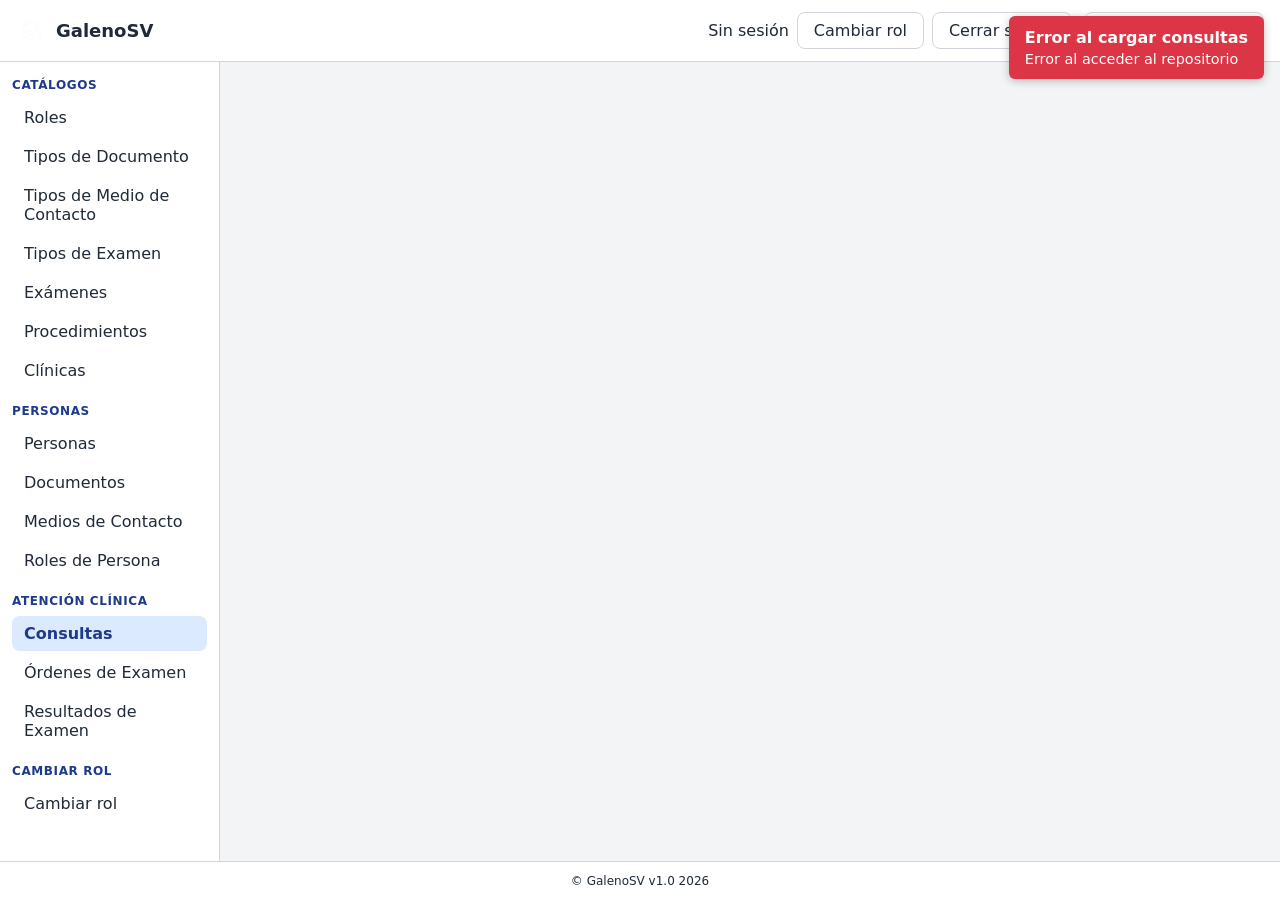
==== src/index.html @ b29e3553 "feat(app): configurar punto de entrada SPA, enrutador por hash y Service Worker PWA" ====
<!DOCTYPE html>
<html lang="es">
  <head>
    <meta charset="UTF-8">
    <meta name="viewport" content="width=device-width, initial-scale=1.0">
    <title>GalenoSV</title>
    <link rel="stylesheet" href="recursos/estilos/principal.css">
    <link rel="manifest" href="manifest.json">
    <link rel="icon" href="recursos/imagenes/icono_192.png" type="image/png">
    <meta name="theme-color" content="#1e3a8a">
  </head>
  <body>
    <notificacion-emergente></notificacion-emergente>
    <div class="app">
      <encabezado-app class="encabezado"></encabezado-app>
      <menu-lateral class="menu"></menu-lateral>
      <main class="contenido" id="contenido"></main>
      <pie-app class="pie"></pie-app>
    </div>
    <script type="module" src="js/app.js"></script>
  </body>
</html>
---- src/recursos/estilos/principal.css ----
:root {
    --color-primario: #1e3a8a;
    --color-primario-claro: #dbeafe;
    --color-fondo: #f3f4f6;
    --color-superficie: #ffffff;
    --color-texto: #1f2937;
    --color-borde: #d1d5db;
    --color-error: #dc2626;
    --color-exito: #16a34a;
    --color-info: #2563eb;
    --radio: 8px;
    --sombra: 0 6px 16px rgba(15, 23, 42, 0.08);
    --ancho-menu: 220px;
}

*,
*::before,
*::after {
    box-sizing: border-box;
    margin: 0;
}

body {
    font-family: system-ui, sans-serif;
    background-color: var(--color-fondo);
    color: var(--color-texto);
}

.form-control {
    width: 100%;
    padding: 0.5rem 0.75rem;
    border: 1px solid var(--color-borde);
    border-radius: var(--radio);
    background-color: var(--color-superficie);
    color: var(--color-texto);
    font: inherit;
}

.btn {
    display: inline-flex;
    align-items: center;
    justify-content: center;
    padding: 0.5rem 1rem;
    border: 1px solid var(--color-borde);
    border-radius: var(--radio);
    background-color: var(--color-superficie);
    color: var(--color-texto);
    font: inherit;
    cursor: pointer;
}

.btn-primario {
    background-color: var(--color-primario);
    border-color: var(--color-primario);
    color: var(--color-superficie);
}

.header,
.body,
.footer {
    padding: 0.75rem 1rem;
}

.header {
    border-bottom: 1px solid var(--color-borde);
}

.footer {
    border-top: 1px solid var(--color-borde);
}

.dropdown-menu {
    position: absolute;
    z-index: 1000;
    width: 100%;
    margin: 0;
    padding: 0;
    list-style: none;
    border: 1px solid var(--color-borde);
    border-radius: var(--radio);
    background-color: var(--color-superficie);
    box-shadow: var(--sombra);
}

.app {
    display: grid;
    min-height: 100vh;
    grid-template-columns: var(--ancho-menu) 1fr;
    grid-template-rows: auto 1fr auto;
    grid-template-areas:
        "encabezado encabezado"
        "menu contenido"
        "pie pie";
}

.encabezado {
    grid-area: encabezado;
}

.menu {
    grid-area: menu;
}

.contenido {
    grid-area: contenido;
    overflow: auto;
    padding: 1rem;
}

.pie {
    grid-area: pie;
}

@media (max-width: 800px) {
    .app {
        grid-template-columns: 1fr;
        grid-template-rows: auto auto 1fr auto;
        grid-template-areas:
            "encabezado"
            "menu"
            "contenido"
            "pie";
    }
}
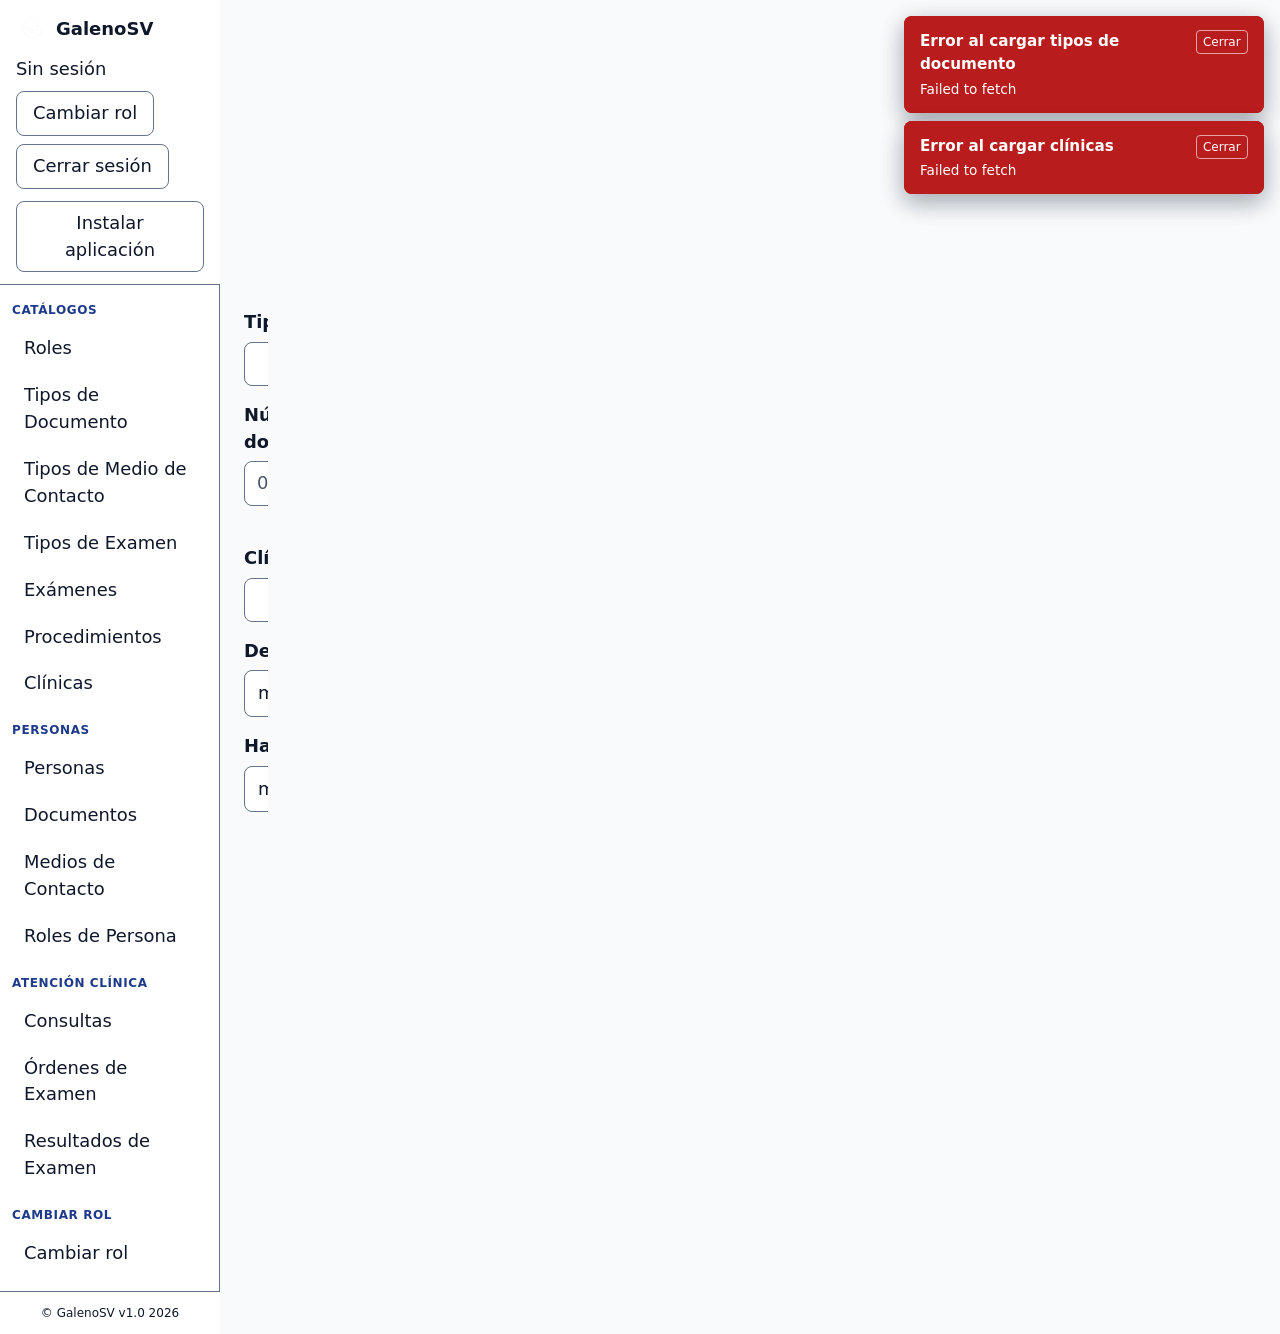
==== commit 13450010: "feat(tarea-6): órdenes de examen, estado de red, correcciones accesibilidad - Agregar OrdenExamenSer" ====
--- a/src/index.html
+++ b/src/index.html
@@ -1,16 +1,21 @@
 <!DOCTYPE html>
 <html lang="es">
-  <head>
-    <meta charset="UTF-8">
-    <meta name="viewport" content="width=device-width, initial-scale=1.0">
-    <title>GalenoSV</title>
-    <link rel="stylesheet" href="recursos/estilos/principal.css">
-    <link rel="manifest" href="manifest.json">
-    <link rel="icon" href="recursos/imagenes/icono_192.png" type="image/png">
-    <meta name="theme-color" content="#1e3a8a">
-  </head>
-  <body>
-    <notificacion-emergente></notificacion-emergente>
+
+<head>
+  <meta charset="UTF-8">
+  <meta name="viewport" content="width=device-width, initial-scale=1.0">
+  <title>GalenoSV</title>
+  <link rel="stylesheet" href="recursos/estilos/principal.css">
+  <link rel="manifest" href="manifest.json">
+  <link rel="icon" href="recursos/imagenes/icono_192.png" type="image/png">
+  <meta name="theme-color" content="#1e3a8a">
+</head>
+
+<body>
+  <notificacion-emergente></notificacion-emergente>
+  <notificacion-emergente></notificacion-emergente>
+  <estado-red></estado-red>
+  <div class="app">
     <div class="app">
       <encabezado-app class="encabezado"></encabezado-app>
       <menu-lateral class="menu"></menu-lateral>
@@ -18,5 +23,6 @@
       <pie-app class="pie"></pie-app>
     </div>
     <script type="module" src="js/app.js"></script>
-  </body>
-</html>
+</body>
+
+</html>
--- a/src/recursos/estilos/principal.css
+++ b/src/recursos/estilos/principal.css
@@ -1,34 +1,171 @@
 :root {
-    --color-primario: #1e3a8a;
-    --color-primario-claro: #dbeafe;
-    --color-fondo: #f3f4f6;
-    --color-superficie: #ffffff;
-    --color-texto: #1f2937;
-    --color-borde: #d1d5db;
-    --color-error: #dc2626;
-    --color-exito: #16a34a;
-    --color-info: #2563eb;
-    --radio: 8px;
-    --sombra: 0 6px 16px rgba(15, 23, 42, 0.08);
-    --ancho-menu: 220px;
+    color-scheme: light;
+
+    --color-primary: #1e3a8a;
+    --color-secondary: #0284c7;
+    --color-bg: #f8fafc;
+    --color-text: #0f172a;
+    --color-primary-hover: #172554;
+    --color-primary-soft: #dbeafe;
+    --color-secondary-hover: #0369a1;
+    --color-surface: #ffffff;
+    --color-surface-alt: #e2e8f0;
+    --color-text-muted: #475569;
+    --color-border: #64748b;
+    --color-link: #0284c7;
+    --color-error: #b91c1c;
+    --color-error-bg: #fef2f2;
+    --color-success: #166534;
+    --color-success-bg: #f0fdf4;
+    --color-warning: #854d0e;
+    --color-warning-bg: #fffbeb;
+    --color-info: #075985;
+    --color-info-bg: #f0f9ff;
+
+    --font-body: system-ui, -apple-system, BlinkMacSystemFont, "Segoe UI", sans-serif;
+    --font-mono: ui-monospace, SFMono-Regular, Menlo, Consolas, monospace;
+    --text-xs: clamp(0.75rem, 0.72rem + 0.15vw, 0.8125rem);
+    --text-sm: clamp(0.875rem, 0.84rem + 0.17vw, 0.9375rem);
+    --text-base: clamp(1rem, 0.96rem + 0.2vw, 1.125rem);
+    --text-lg: clamp(1.125rem, 1.05rem + 0.36vw, 1.25rem);
+    --text-xl: clamp(1.25rem, 1.15rem + 0.5vw, 1.5rem);
+    --text-2xl: clamp(1.5rem, 1.35rem + 0.75vw, 1.875rem);
+    --text-3xl: clamp(1.875rem, 1.6rem + 1.4vw, 2.5rem);
+
+    --space-1: 0.25rem;
+    --space-2: 0.5rem;
+    --space-3: 0.75rem;
+    --space-4: 1rem;
+    --space-6: 1.5rem;
+    --space-8: 2rem;
+    --space-12: 3rem;
+    --space-16: 4rem;
+    --space-xs: var(--space-1);
+    --space-sm: var(--space-2);
+    --space-md: var(--space-4);
+    --space-lg: var(--space-6);
+    --space-xl: var(--space-8);
+
+    --border-width: 1px;
+    --border: var(--border-width) solid var(--color-border);
+    --radius-sm: 0.25rem;
+    --radius: 0.5rem;
+    --radius-lg: 0.75rem;
+    --radius-full: 9999px;
+    --shadow-sm: 0 1px 2px rgb(15 23 42 / 0.08);
+    --shadow: 0 4px 12px rgb(15 23 42 / 0.12);
+    --shadow-lg: 0 12px 28px rgb(15 23 42 / 0.16);
+
+    --color-focus: var(--color-primary);
+    --focus-width: 3px;
+    --focus-offset: 3px;
+
+    --menu-width: 220px;
+    --content-max-width: 80rem;
+
+    --color-primario: var(--color-primary);
+    --color-primario-hover: var(--color-primary-hover);
+    --color-primario-claro: var(--color-primary-soft);
+    --color-secundario: var(--color-secondary);
+    --color-secundario-hover: var(--color-secondary-hover);
+    --color-fondo: var(--color-bg);
+    --color-superficie: var(--color-surface);
+    --color-superficie-alternativa: var(--color-surface-alt);
+    --color-texto: var(--color-text);
+    --color-texto-secundario: var(--color-text-muted);
+    --color-borde: var(--color-border);
+    --color-enlace: var(--color-link);
+    --color-error-fondo: var(--color-error-bg);
+    --color-exito: var(--color-success);
+    --color-exito-fondo: var(--color-success-bg);
+    --color-advertencia: var(--color-warning);
+    --color-advertencia-fondo: var(--color-warning-bg);
+    --color-info-fondo: var(--color-info-bg);
+    --fuente-cuerpo: var(--font-body);
+    --fuente-mono: var(--font-mono);
+    --tamano-xs: var(--text-xs);
+    --tamano-sm: var(--text-sm);
+    --tamano-base: var(--text-base);
+    --tamano-lg: var(--text-lg);
+    --tamano-xl: var(--text-xl);
+    --tamano-2xl: var(--text-2xl);
+    --tamano-3xl: var(--text-3xl);
+    --espacio-1: var(--space-1);
+    --espacio-2: var(--space-2);
+    --espacio-3: var(--space-3);
+    --espacio-4: var(--space-4);
+    --espacio-6: var(--space-6);
+    --espacio-8: var(--space-8);
+    --espacio-12: var(--space-12);
+    --radio-sm: var(--radius-sm);
+    --radio: var(--radius);
+    --radio-lg: var(--radius-lg);
+    --radio-redondo: var(--radius-full);
+    --sombra-sm: var(--shadow-sm);
+    --sombra: var(--shadow);
+    --sombra-lg: var(--shadow-lg);
+    --ancho-menu: var(--menu-width);
+    --ancho-contenido-max: var(--content-max-width);
+    --ancho-foco: var(--focus-width);
+    --color-foco: var(--color-focus);
 }
 
 *,
 *::before,
 *::after {
     box-sizing: border-box;
+}
+
+* {
     margin: 0;
 }
 
+html {
+    min-width: 320px;
+    scroll-behavior: smooth;
+    text-size-adjust: 100%;
+}
+
 body {
-    font-family: system-ui, sans-serif;
+    min-height: 100vh;
+    font-family: var(--fuente-cuerpo);
+    font-size: var(--tamano-base);
+    line-height: 1.5;
     background-color: var(--color-fondo);
     color: var(--color-texto);
 }
 
+button,
+input,
+select,
+textarea {
+    font: inherit;
+}
+
+button {
+    color: inherit;
+}
+
+img,
+svg {
+    display: block;
+    max-width: 100%;
+}
+
+a {
+    color: var(--color-enlace);
+    text-underline-offset: 0.15em;
+}
+
+:focus-visible {
+    outline: var(--focus-width) solid var(--color-focus);
+    outline-offset: var(--focus-offset);
+}
+
 .form-control {
     width: 100%;
-    padding: 0.5rem 0.75rem;
+    min-height: 2.75rem;
+    padding: var(--espacio-2) var(--espacio-3);
     border: 1px solid var(--color-borde);
     border-radius: var(--radio);
     background-color: var(--color-superficie);
@@ -36,11 +173,17 @@
     font: inherit;
 }
 
+.form-control::placeholder {
+    color: var(--color-texto-secundario);
+    opacity: 1;
+}
+
 .btn {
     display: inline-flex;
+    min-height: 2.75rem;
     align-items: center;
     justify-content: center;
-    padding: 0.5rem 1rem;
+    padding: var(--espacio-2) var(--espacio-4);
     border: 1px solid var(--color-borde);
     border-radius: var(--radio);
     background-color: var(--color-superficie);
@@ -49,16 +192,25 @@
     cursor: pointer;
 }
 
+.btn:hover {
+    background-color: var(--color-superficie-alternativa);
+}
+
 .btn-primario {
+    border-color: var(--color-primario);
     background-color: var(--color-primario);
-    border-color: var(--color-primario);
     color: var(--color-superficie);
+}
+
+.btn-primario:hover {
+    border-color: var(--color-primario-hover);
+    background-color: var(--color-primario-hover);
 }
 
 .header,
 .body,
 .footer {
-    padding: 0.75rem 1rem;
+    padding: var(--espacio-3) var(--espacio-4);
 }
 
 .header {
@@ -82,43 +234,112 @@
     box-shadow: var(--sombra);
 }
 
-.app {
+.dropdown-item {
+    min-height: 2.75rem;
+    padding: var(--espacio-2) var(--espacio-3);
+    color: var(--color-texto);
+    cursor: pointer;
+}
+
+.dropdown-item:hover {
+    background-color: var(--color-primario-claro);
+}
+
+.app,
+.layout {
     display: grid;
     min-height: 100vh;
-    grid-template-columns: var(--ancho-menu) 1fr;
-    grid-template-rows: auto 1fr auto;
+    grid-template-columns: var(--ancho-menu) minmax(0, 1fr);
+    grid-template-rows: auto minmax(0, 1fr) auto;
     grid-template-areas:
         "encabezado encabezado"
         "menu contenido"
         "pie pie";
 }
 
-.encabezado {
+.encabezado,
+.layout-header {
     grid-area: encabezado;
 }
 
-.menu {
+.menu,
+.layout-menu {
     grid-area: menu;
-}
-
-.contenido {
+    min-width: 0;
+}
+
+.contenido,
+.layout-main {
     grid-area: contenido;
+    min-width: 0;
     overflow: auto;
-    padding: 1rem;
-}
-
-.pie {
+    padding: var(--espacio-4);
+}
+
+.pie,
+.layout-footer {
     grid-area: pie;
 }
 
+@media (max-width: 1024px) {
+    :root {
+        --menu-width: 190px;
+    }
+
+    .contenido,
+    .layout-main {
+        padding: var(--space-4);
+    }
+}
+
 @media (max-width: 800px) {
-    .app {
-        grid-template-columns: 1fr;
-        grid-template-rows: auto auto 1fr auto;
+    :root {
+        --menu-width: 100%;
+    }
+
+    .app,
+    .layout {
+        grid-template-columns: minmax(0, 1fr);
+        grid-template-rows: auto auto minmax(0, 1fr) auto;
         grid-template-areas:
             "encabezado"
             "menu"
             "contenido"
             "pie";
     }
-}
+
+    .contenido,
+    .layout-main {
+        padding: var(--space-3);
+    }
+}
+
+@media (max-width: 640px) {
+    .contenido,
+    .layout-main {
+        padding: var(--space-2);
+    }
+}
+
+@media (min-width: 1024px) {
+    :root {
+        --menu-width: 220px;
+    }
+
+    .contenido,
+    .layout-main {
+        width: min(100%, var(--content-max-width));
+        padding: var(--space-6);
+    }
+}
+
+@media (prefers-reduced-motion: reduce) {
+    *,
+    *::before,
+    *::after {
+        scroll-behavior: auto !important;
+        animation-duration: 0.01ms !important;
+        animation-iteration-count: 1 !important;
+        transition-duration: 0.01ms !important;
+    }
+}
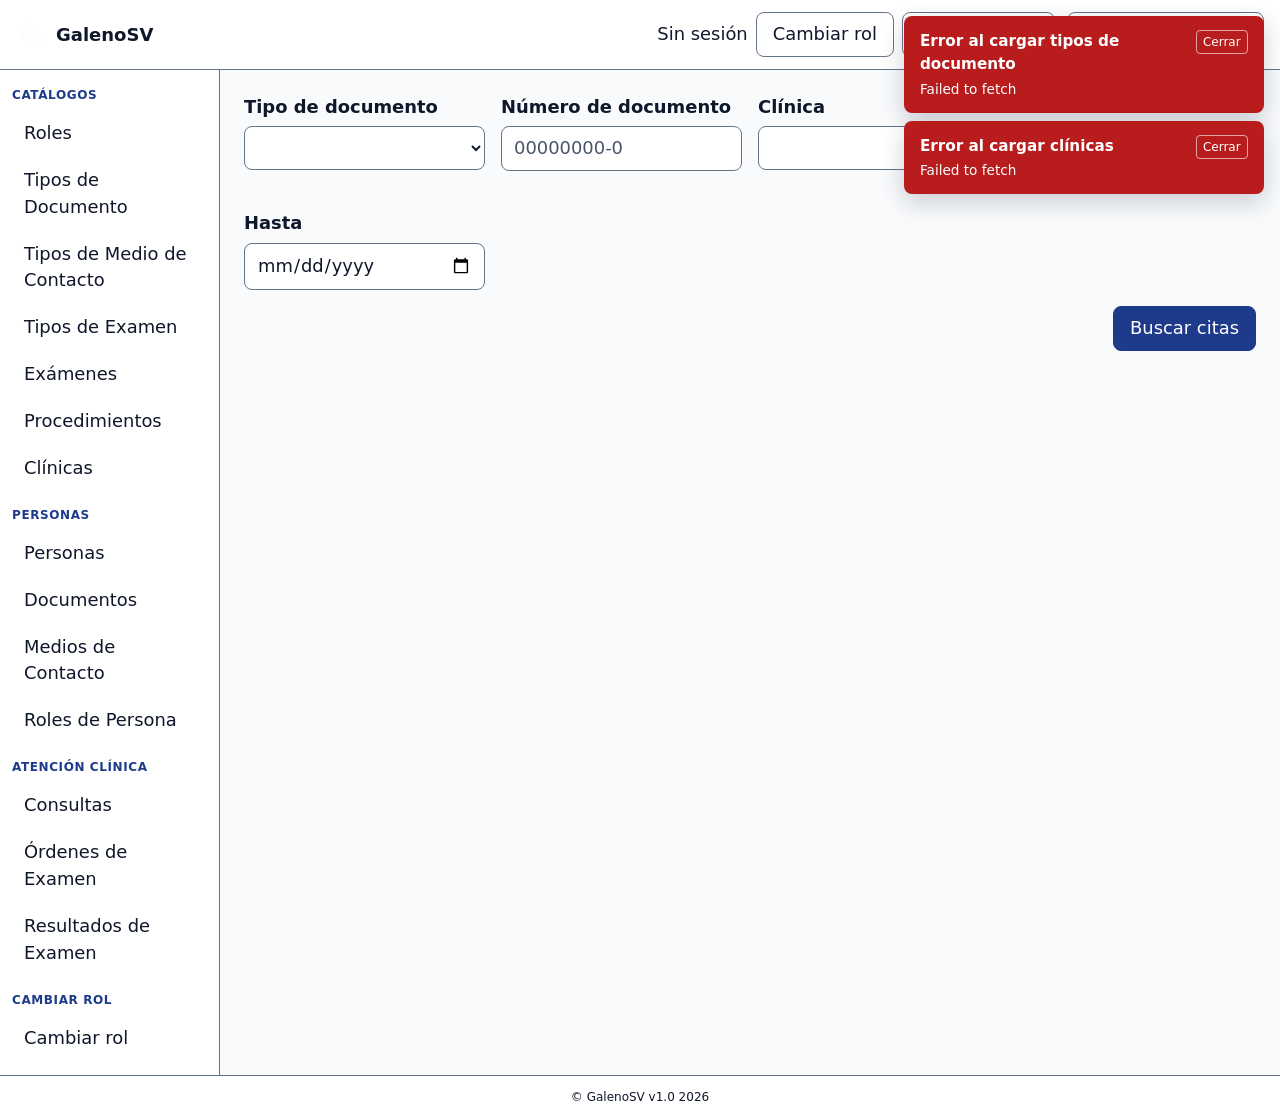
==== commit 7bada086: "feat(tarea-7): testing automático TDD/BDD, verificación y auditoría 10/10 Implementación completa de" ====
--- a/src/index.html
+++ b/src/index.html
@@ -13,16 +13,14 @@
 
 <body>
   <notificacion-emergente></notificacion-emergente>
-  <notificacion-emergente></notificacion-emergente>
   <estado-red></estado-red>
   <div class="app">
-    <div class="app">
-      <encabezado-app class="encabezado"></encabezado-app>
-      <menu-lateral class="menu"></menu-lateral>
-      <main class="contenido" id="contenido"></main>
-      <pie-app class="pie"></pie-app>
-    </div>
-    <script type="module" src="js/app.js"></script>
+    <encabezado-app class="encabezado"></encabezado-app>
+    <menu-lateral class="menu"></menu-lateral>
+    <main class="contenido" id="contenido"></main>
+    <pie-app class="pie"></pie-app>
+  </div>
+  <script type="module" src="js/app.js"></script>
 </body>
 
 </html>
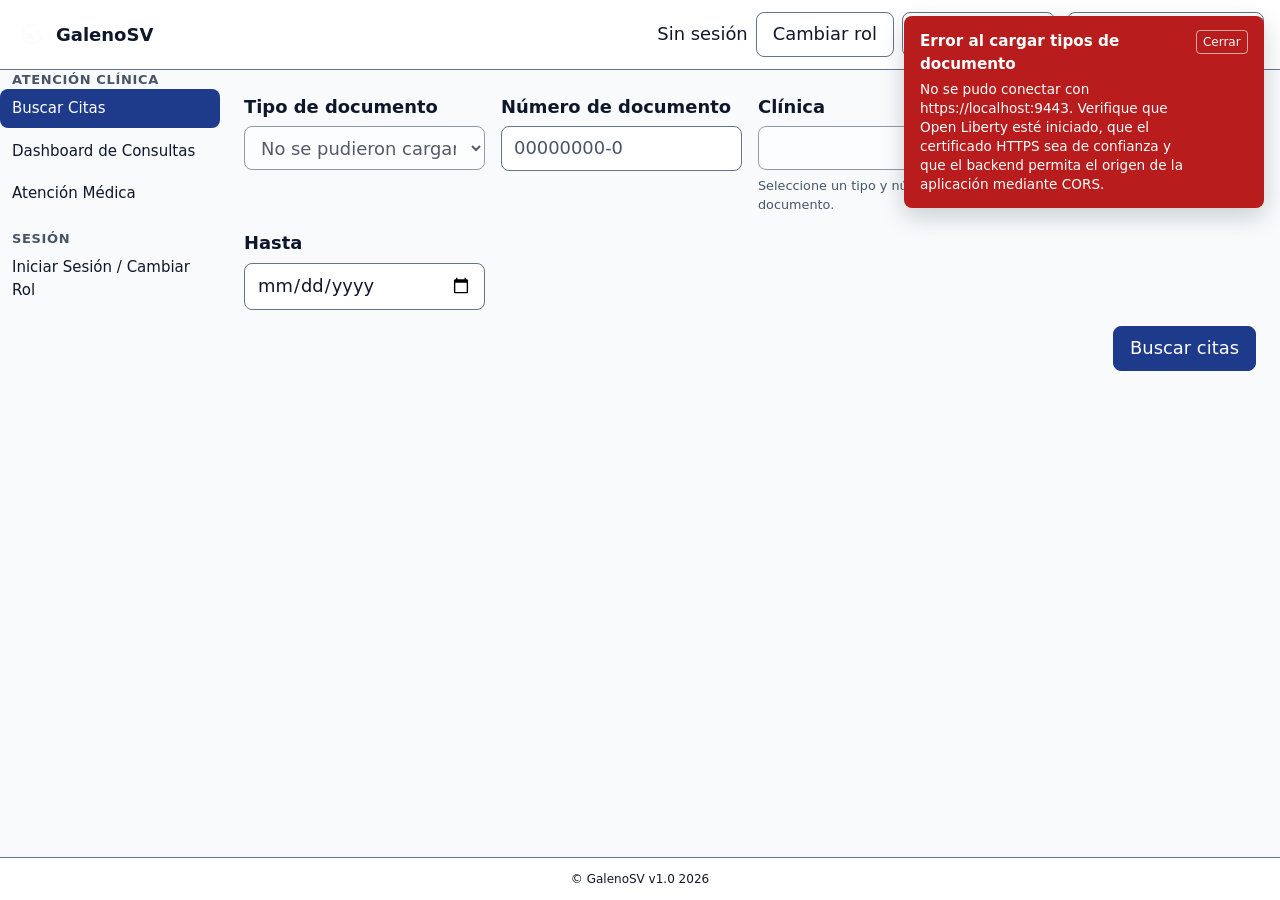
==== commit 82c19f81: "feat: conexión HTTP segura, CORS y login de empleados (Macro-tarea 2)" ====
--- a/src/index.html
+++ b/src/index.html
@@ -13,6 +13,7 @@
 
 <body>
   <notificacion-emergente></notificacion-emergente>
+  <acceso-api></acceso-api>
   <estado-red></estado-red>
   <div class="app">
     <encabezado-app class="encabezado"></encabezado-app>
@@ -23,4 +24,4 @@
   <script type="module" src="js/app.js"></script>
 </body>
 
-</html>+</html>
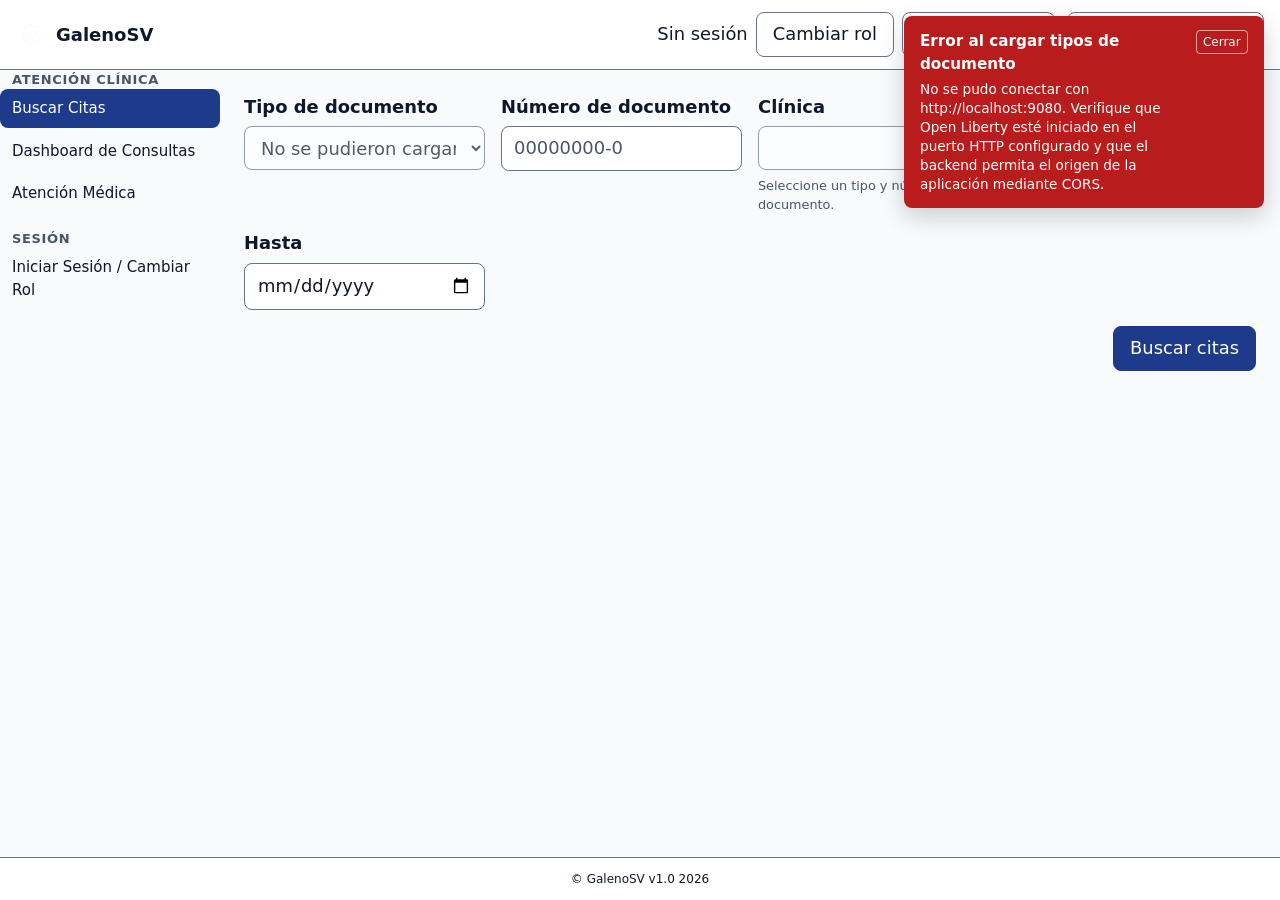
==== commit 62fea6ce: "Cambios en el login" ====
--- a/src/index.html
+++ b/src/index.html
@@ -13,7 +13,6 @@
 
 <body>
   <notificacion-emergente></notificacion-emergente>
-  <acceso-api></acceso-api>
   <estado-red></estado-red>
   <div class="app">
     <encabezado-app class="encabezado"></encabezado-app>
